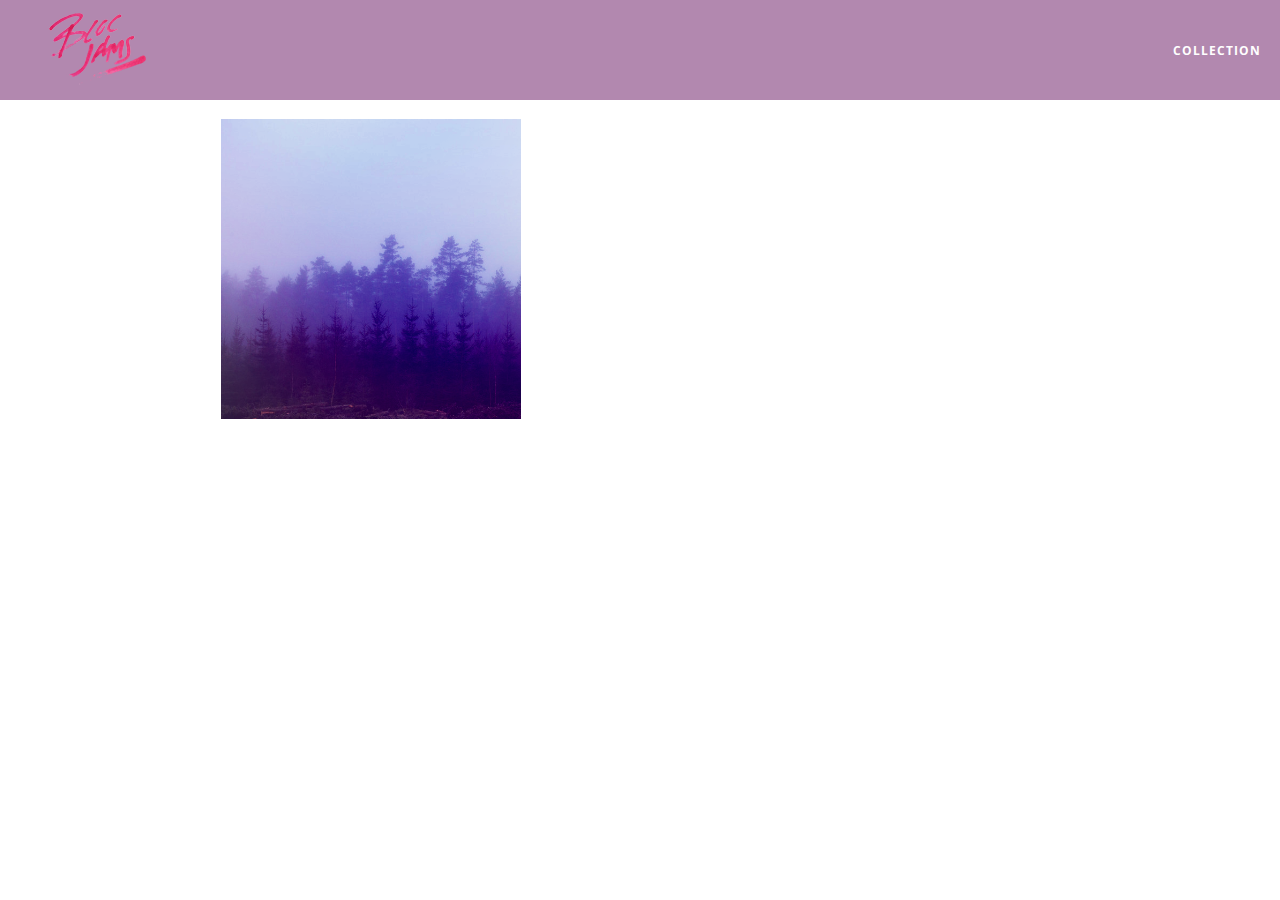
==== album.html @ 6fde4dd4 "Checkpoint 10 Completed" ====
<!DOCTYPE html>
<html>
  <head>
    <title>Bloc Jams</title>
    <meta name="viewport" content="width=device-width, initial-scale=1">
    <link rel="stylesheet" type="text/css" href="http://fonts.googleapis.com/css?family=Open+Sans:400,800,600,700,300">
    <link rel="stylesheet" type="text/css" href="http://code.ionicframework.com/ionicons/2.0.1/css/ionicons.min.css">
    <link rel="stylesheet" type="text/css" href="styles/normalize.css">
    <link rel="stylesheet" type="text/css" href="styles/main.css">
    <link rel="stylesheet" type="text/css" href="styles/album.css">
  </head>
  <body class="album">
    <nav class="navbar">
      <a href="index.html" class="logo">
        <img src="assets/images/bloc_jams_logo.png" alt="bloc jams logo">
      </a>
      <div class="links-container">
        <a href="collection.html" class="navbar-link">collection</a>
      </div>
    </nav>
    <main class="album-view container narrow">
      <section class="clearfix">
        <div class="column half">
          <img src="assets/images/album_covers/01.png" class="album-cover-art">
        </div>
        <div class="album-view-details column half">
          <h2 class="album-view-title">The Colors</h2>
          <h3 class="album-view-artist">Pablo Picasso</h3>
          <h5 class="album-view-release-info">1909 Spanish Records</h5>
        </div>
      </section>
      <table class="album-view-song-list">
        <tr class="album-view-song-item">
          <td class="song-item-number">1</td>
          <td class="song-item-title">Blue</td>
          <td class="song-item-duration">X:XX</td>
        </tr>
        <tr class="album-view-song-item">
          <td class="song-item-number">2</td>
          <td class="song-item-title">Red</td>
          <td class="song-item-duration">X:XX</td>
        </tr>
        <tr class="album-view-song-item">
          <td class="song-item-number">3</td>
          <td class="song-item-title">Green</td>
          <td class="song-item-duration">X:XX</td>
        </tr>
        <tr class="album-view-song-item">
          <td class="song-item-number">4</td>
          <td class="song-item-title">Purple</td>
          <td class="song-item-duration">X:XX</td>
        </tr>
        <tr class="album-view-song-item">
          <td class="song-item-number">5</td>
          <td class="song-item-title">Black</td>
          <td class="song-item-duration">X:XX</td>
        </tr>
      </table>
    </main>
  </body>
</html>
---- styles/main.css ----
*, *::before, *::after {
  -moz-box-sizing: border-box;
  -webkit-box-sizing: border-box;
  box-sizing: border-box;
}

html {
  height: 100%;
  font-size: 100%;
}

body {
  font-family: 'Open Sans';
  color: white;
  min-height: 100%;
}

.navbar {
  position: relative;
  padding: 0.5rem;
  background-color: rgba(101,18,95,0.5);
  z-index: 1;
}

.navbar .logo {
  position: relative;
  left: 2rem;
  cursor: pointer;
}

.navbar .links-container {
  display: table;
  position: absolute;
  top: 0;
  right: 0;
  height: 100px;
  color: white;
  text-decoration: none;
}

.links-container .navbar-link {
  display: table-cell;
  position: relative;
  height: 100%;
  padding-left: 1rem;
  padding-right: 1rem;
  vertical-align: middle;
  color: white;
  font-size: 0.625rem;
  letter-spacing: 0.05rem;
  font-weight: 700;
  text-transform: uppercase;
  text-decoration: none;
  cursor: pointer;
}

.links-container .navbar-link:hover {
  color: rgb(230,50,117);
}

.container {
  margin: 0 auto;
  max-width: 64rem;
}

.container.narrow {
  max-width: 56rem;
}

@media (min-width: 640px) {
  html { font-size: 112%; }
  
  .column {
    float: left;
    padding-left: 1rem;
    padding-right: 1rem;
  }
  
  .column.full { width: 100%; }
  .column.two-thirds { width: 66.7%; }
  .column.half { width: 50%; }
  .column.third { width: 33.3%; }
  .column.fourth { width: 25%; }
  .column.flow-opposite { float: right; }
}

@media (min-width: 1024px) {
  html { font-size: 120%; }
}

.clearfix::before,
.clearfix::after {
  content: " ";
  display: table;
}

.clearfix::after {
  clear: both;
}
---- styles/album.css ----
body.album {
  background-image: url(../assets/images/blurred_backgrounds/blur_bg_3.jpg);
  background-repeat: no-repeat;
  background-attachment: fixed;
  background-position: center center;
  background-size:cover;
}

.album-cover-art {
  position: relative;
  left: 20%;
  margin-top: 1rem;
  width: 60%;
}

.album-view-details {
  position: relative;
  top: 1.5rem;
  padding: 1rem;
}

.album-view-details .album-view-title {
  font-weight: 300;
  font-size: 2rem;
}

.album-view-details .album-view-artist {
  font-weight: 300;
  font-size: 1.5rem;
}

.album-view-details .album-view-release-info {
  font-weight: 300;
  font-size: 0.75rem;
}

.album-view-song-list {
  width: 90%;
  margin: 1.5rem auto;
  font-weight: 300;
  font-size: 0.75;
  border-collapse: collapse;
}

.album-view-song-item {
  height: 3rem;
  border-bottom: 1px solid rgba(255,255,255,0.5);
}

.song-item-number {
  width: 5%;
}

.song-item-title {
  width: 85%;
}

.song-item-duration {
  width: 5%;
}

@media (max-width: 640px) and (min-width: 320px) {
  .album-view-details {
    text-align: center;
  }
  
  .album-view-title {
    margin-top: 0;
  }
}

@media (max-width: 1024px) and (min-width: 320px) {
  .album-view-song-list {
    position: relative;
    top: 1rem;
    width: 80%;
    margin: auto;
  }
}
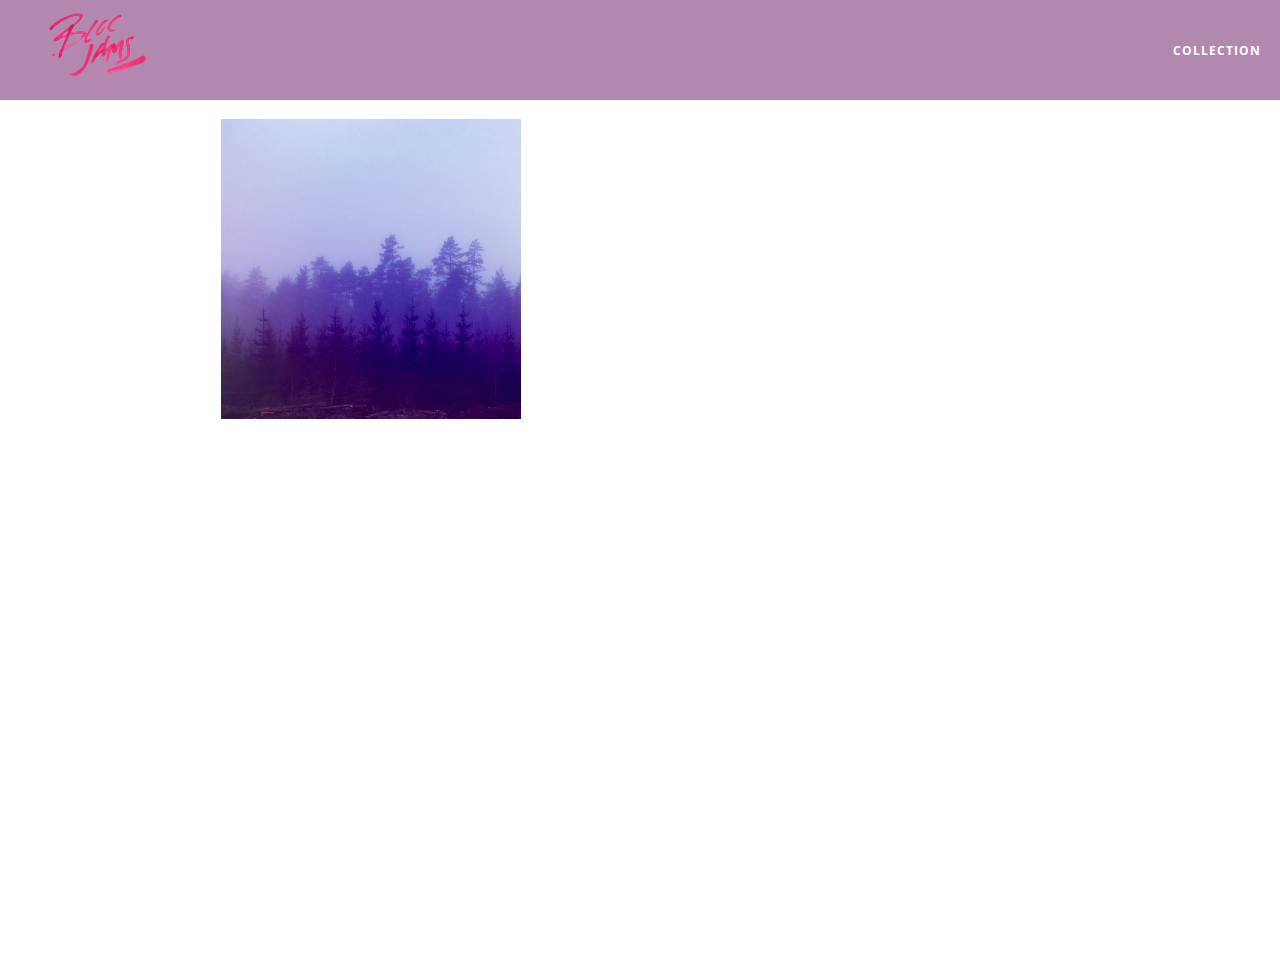
==== commit a98b4889: "Checkpoint 28 Completed" ====
--- a/album.html
+++ b/album.html
@@ -8,6 +8,7 @@
     <link rel="stylesheet" type="text/css" href="styles/normalize.css">
     <link rel="stylesheet" type="text/css" href="styles/main.css">
     <link rel="stylesheet" type="text/css" href="styles/album.css">
+    <link rel="stylesheet" type="text/css" href="styles/player_bar.css">
   </head>
   <body class="album">
     <nav class="navbar">
@@ -30,32 +31,41 @@
         </div>
       </section>
       <table class="album-view-song-list">
-        <tr class="album-view-song-item">
-          <td class="song-item-number">1</td>
-          <td class="song-item-title">Blue</td>
-          <td class="song-item-duration">X:XX</td>
-        </tr>
-        <tr class="album-view-song-item">
-          <td class="song-item-number">2</td>
-          <td class="song-item-title">Red</td>
-          <td class="song-item-duration">X:XX</td>
-        </tr>
-        <tr class="album-view-song-item">
-          <td class="song-item-number">3</td>
-          <td class="song-item-title">Green</td>
-          <td class="song-item-duration">X:XX</td>
-        </tr>
-        <tr class="album-view-song-item">
-          <td class="song-item-number">4</td>
-          <td class="song-item-title">Purple</td>
-          <td class="song-item-duration">X:XX</td>
-        </tr>
-        <tr class="album-view-song-item">
-          <td class="song-item-number">5</td>
-          <td class="song-item-title">Black</td>
-          <td class="song-item-duration">X:XX</td>
-        </tr>
+        
       </table>
     </main>
+    
+    <section class="player-bar">
+      <div class="container">
+        <div class="control-group main-controls">
+          <a class="previous">
+            <span class="ion-skip-backward"></span>
+          </a>
+          <a class="play-pause"><span class="ion-play"></span></a>
+          <a class="next"><span class="ion-skip-forward"></span></a>
+        </div>
+        <div class="control-group currently-playing">
+          <h2 class="song-name">My Dumb Song</h2>
+          <div class="seek-control">
+            <div class="seek-bar">
+              <div class="fill"></div>
+              <div class="thumb"></div>
+            </div>
+            <div class="current_time">2:30</div>
+            <div class="total-time">4:45</div>
+          </div>
+          <h2 class="artist-song-mobile">My Dumb Song - Fallout Boy</h2>
+          <h3 class="artist-name">Fallout Boy</h3>
+        </div>
+        <div class="control-group volume">
+          <span class="ion-volume-high icon"></span>
+          <div class="seek-bar">
+            <div class="fill"></div>
+            <div class="thumb"></div>
+          </div>
+        </div>
+      </div>
+    </section>
+    <script src="scripts/album.js"></script>
   </body>
 </html>--- a/styles/album.css
+++ b/styles/album.css
@@ -4,6 +4,7 @@
   background-attachment: fixed;
   background-position: center center;
   background-size:cover;
+  padding-bottom: 200px;
 }
 
 .album-cover-art {
@@ -49,6 +50,7 @@
 
 .song-item-number {
   width: 5%;
+  min-width: 30px;
 }
 
 .song-item-title {
@@ -57,6 +59,27 @@
 
 .song-item-duration {
   width: 5%;
+}
+
+.album-song-button {
+  text-align: center;
+  font-size: 14px;
+  background-color: white;
+  color: rgb(210, 40, 123);
+  border-radius: 50% 50%;
+  display: inline-block;
+  width: 28px;
+  height: 28px;
+}
+
+.album-song-button:hover {
+  cursor: pointer;
+  color: white;
+  background-color: rgb(210, 40, 123);
+}
+
+.album-song-button span {
+  line-height: 28px;
 }
 
 @media (max-width: 640px) and (min-width: 320px) {
--- a/styles/player_bar.css
+++ b/styles/player_bar.css
@@ -0,0 +1,185 @@
+.player-bar {
+   position: fixed;
+   bottom: 0;
+   left: 0;
+   right: 0;
+   height: 200px;
+   background-color: rgba(255, 255, 255, 0.3);
+   z-index: 100;
+}
+
+.player-bar a {
+  font-size: 1.1rem;
+  vertical-align: middle;
+}
+
+.player-bar a,
+.player-bar a:hover {
+   color: white;
+   cursor: pointer;
+   text-decoration: none;
+}
+
+.player-bar .container {
+   display: table;
+   padding: 0;
+   width: 90%;
+   min-height: 100%;
+}
+
+.player-bar .control-group {
+   display: table-cell;
+   vertical-align: middle;
+}
+
+.player-bar .main-controls {
+   width: 25%;
+   text-align: left;
+   padding-right: 1rem;
+}
+
+.player-bar .main-controls .previous {
+  margin-right: 16.5%;
+}
+
+.player-bar .main-controls .play-pause {
+  margin-right: 15%;
+  font-size: 1.6rem;
+}
+
+.player-bar .currently-playing {
+   width: 50%;
+   text-align: center;
+   position: relative;
+}
+
+.player-bar .currently-playing .song-name,
+.player-bar .currently-playing .artist-name,
+.player-bar .currently-playing .artist-song-mobile {
+  text-align: center;
+  font-size: 0.75rem;
+  margin: 0;
+  position: absolute;
+  width: 100%;
+  font-weight: 300;
+}
+
+.player-bar .currently-playing .song-name,
+.player-bar .currently-playing .artist-song-mobile {
+  top: 1.1rem;
+}
+
+.player-bar .currently-playing .artist-name {
+  bottom: 1.1rem;
+}
+
+.player-bar .currently-playing .artist-song-mobile {
+  display: none;
+}
+
+.seek-control {
+  position: relative;
+  font-size: 0.8rem;
+}
+
+.seek-control .current-time {
+  position: absolute;
+  top: 0.5rem;
+}
+
+.seek-control .total-time {
+  position: absolute;
+  right: 0;
+  top: 0.5rem;
+}
+
+.seek-bar {
+  height: 0.25rem;
+  background-color: rgba(255,255,255,0.3);
+  border-radius: 2px;
+  position: relative;
+  cursor: pointer;
+}
+
+.seek-bar .fill {
+  background-color: white;
+  width: 36%;
+  height: 0.25rem;
+  border-radius: 2px;
+}
+
+.seek-bar .thumb {
+  position: absolute;
+  height: 0.5rem;
+  width: 0.5rem;
+  background-color: white;
+  left: 36%;
+  top: 50%;
+  margin-left: -0.25rem;
+  margin-top: -0.25rem;
+  border-radius: 50%;
+  cursor: pointer;
+  -webkit-transition: all 100ms ease-in-out;
+     -moz-transition: all 100ms ease-in-out;
+          transition: all 100ms ease-in-out;
+}
+
+.seek-bar:hover .thumb {
+  width: 1.1rem;
+  height: 1.1rem;
+  margin-top: -0.5rem;
+  margin-left: -0.5rem;
+}
+
+
+.player-bar .volume {
+   width: 25%;
+   text-align: right;
+}
+
+.player-bar .volume .icon {
+  font-size: 1.1rem;
+  display: inline-block;
+  vertical-align: middle;
+}
+
+.player-bar .volume .seek-bar {
+  display: inline-block;
+  width: 5.75rem;
+  vertical-align: middle;
+}
+
+@media (max-width: 640px) {
+  .player-bar {
+    padding: 1rem;
+    background-color: rgba(0,0,0,0.6);
+  }
+  
+  .player-bar .main-controls,
+  .player-bar .currently-playing,
+  .player-bar .volume {
+    display: block;
+    margin: 0 auto;
+    padding: 0;
+    width: 100%;
+    text-align: center;
+  }
+  
+  .player-bar .main-controls,
+  .player-bar .volume {
+    min-height: 3.5rem;
+  }
+     
+  .player-bar .currently-playing {
+    min-height: 2.5rem;
+  }
+      
+  .player-bar .artist-name,
+  .player-bar .song-name {
+    display: none;
+  }
+ 
+  .player-bar .currently-playing .artist-song-mobile {
+    display: block;
+  }
+}